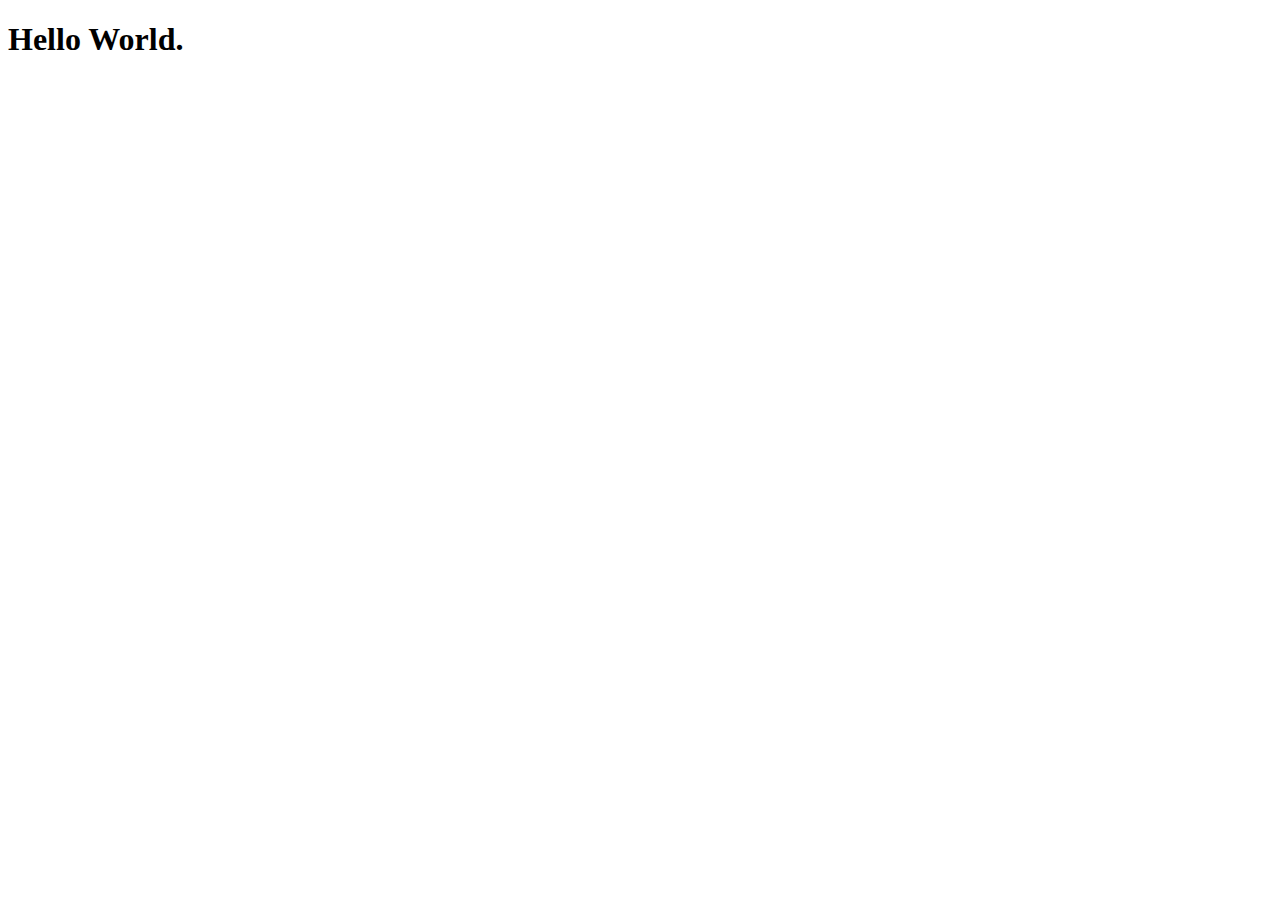
==== index.html @ 2a1d964d "background" ====
<!DOCTYPE html>
<html lang="en">
<head>
    <meta charset="UTF-8">
    <title>Liz Lau's Home Page</title>
    <link rel = "stylesheet" herf="./css/stylesjeet/css">
</head>
<body>
 
    <h1>  Hello World.  </h1>


    
</body>
</html>
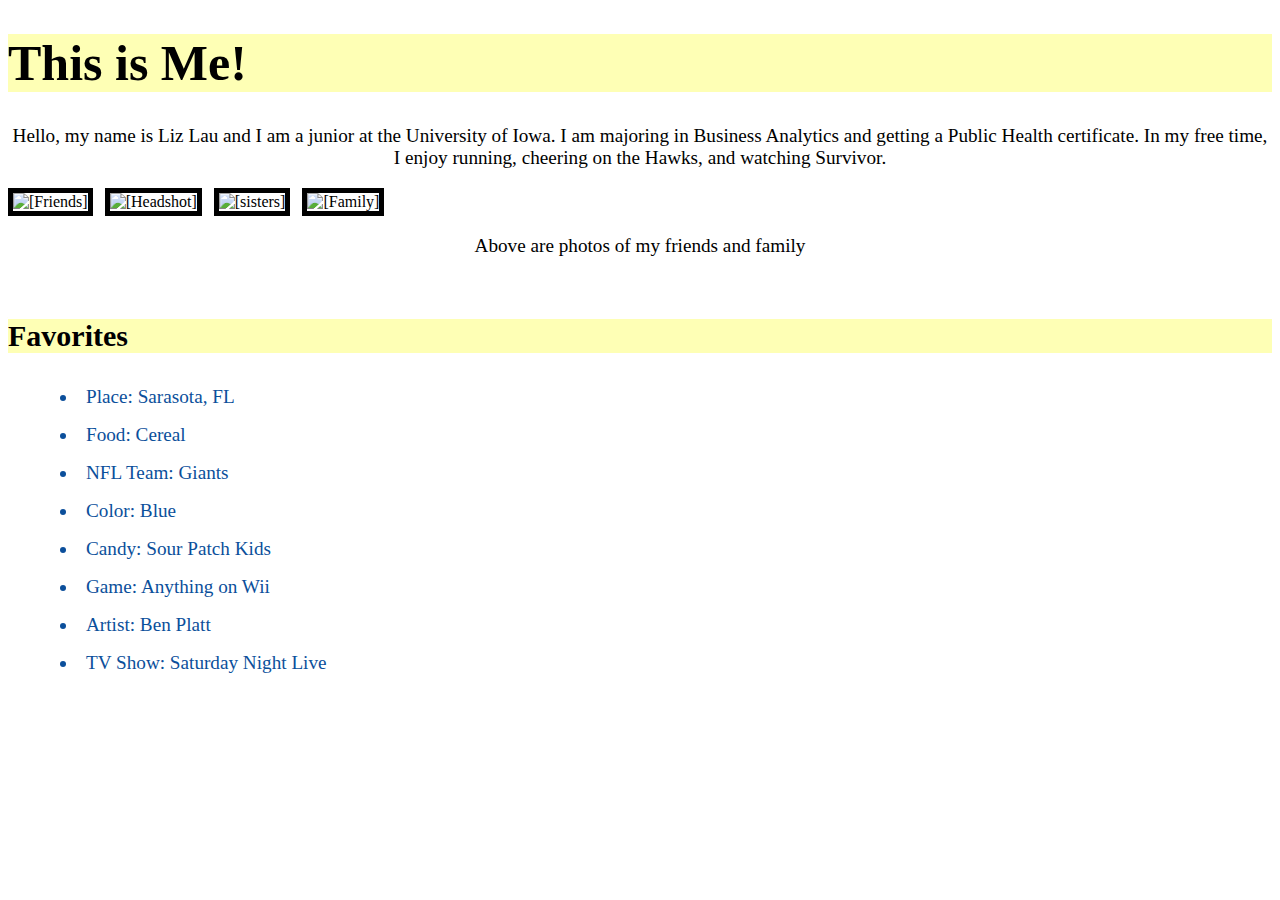
==== commit 961ddae0: "formatting" ====
--- a/index.html
+++ b/index.html
@@ -3,13 +3,44 @@
 <head>
     <meta charset="UTF-8">
     <title>Liz Lau's Home Page</title>
-    <link rel = "stylesheet" herf="./css/stylesjeet/css">
+    <link rel = "stylesheet"  href="style.css"/>
 </head>
 <body>
  
-    <h1>  Hello World.  </h1>
+    <h1>  This is Me!  </h1>
+    <p>
+        Hello, my name is Liz Lau and I am a junior at the University of Iowa.
+        I am majoring in Business Analytics and getting a Public Health certificate.
+        In my free time, I enjoy running, cheering on the Hawks, and watching Survivor.
+    </p>
+    <img src="/Users/elizabethlau/Downloads/IMG_5819.HEIC" alt="[Friends]" width="300" style='border: 5px solid black'/>
+    &nbsp;
 
+    <img src="/Users/elizabethlau/Downloads/headshot (1).jpg" alt="[Headshot]" width="200" style='border: 5px solid black'/>
+    &nbsp;
 
-    
+    <img src= "/Users/elizabethlau/Downloads/IMG_2396.jpg" alt=[sisters] width = "250" style = 'border: 5px solid black' />
+    &nbsp;
+    <img src= "/Users/elizabethlau/Downloads/206D845C-5A42-4D14-AB69-3C6D8A76F893.jpg" alt="[Family]" width="300" style='border: 5px solid black' />
+
+    <p>Above are photos of my friends and family</p>
+
+     &nbsp;&nbsp;
+     &nbsp;&nbsp;
+     &nbsp;&nbsp;&nbsp;
+    <h2> Favorites </h2>
+
+    <ul>
+        <li> Place: Sarasota, FL </li>
+        <li> Food: Cereal </li>
+        <li> NFL Team: Giants </li>
+        <li> Color: Blue </li>
+        <li>Candy: Sour Patch Kids</li>
+        <li>Game: Anything on Wii</li>
+        <li>Artist: Ben Platt</li>
+        <li>TV Show: Saturday Night Live</li>
+
+    </ul>
+   
 </body>
 </html>--- a/style.css
+++ b/style.css
@@ -0,0 +1,30 @@
+h1 {
+    background-color:#FEFFB5;
+    font-size: 50px;
+}
+    
+}
+body {
+    background-color:#D3D3D3;
+}
+
+p {
+    font-family: Times 'Times New Roman', Times, serif;
+    font-size:larger;
+    text-align: center;
+}
+
+h2{
+    background-color: #FEFFB5;
+    font-size:30px;
+}
+
+ul {
+   color:#0B4F9B;
+   font-size: larger;
+}
+
+ul li {
+   padding: 8px;
+   margin-left: 30px;
+}
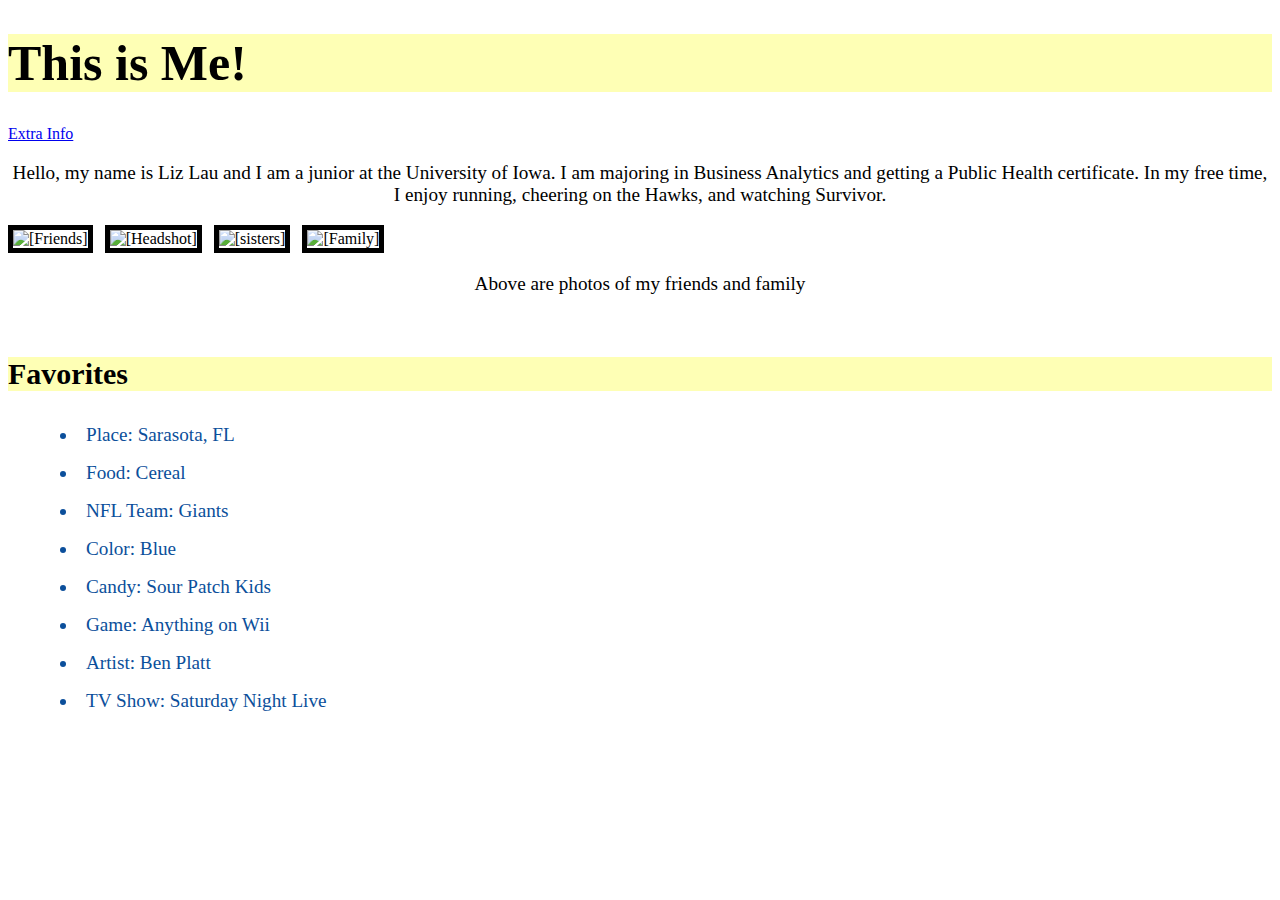
==== commit 84cf821f: "Extra info page updates" ====
--- a/index.html
+++ b/index.html
@@ -8,6 +8,7 @@
 <body>
  
     <h1>  This is Me!  </h1>
+    <a href="extra.html">Extra Info</a>
     <p>
         Hello, my name is Liz Lau and I am a junior at the University of Iowa.
         I am majoring in Business Analytics and getting a Public Health certificate.
--- a/style.css
+++ b/style.css
@@ -28,3 +28,7 @@
    padding: 8px;
    margin-left: 30px;
 }
+
+a {
+    text-align: center;
+}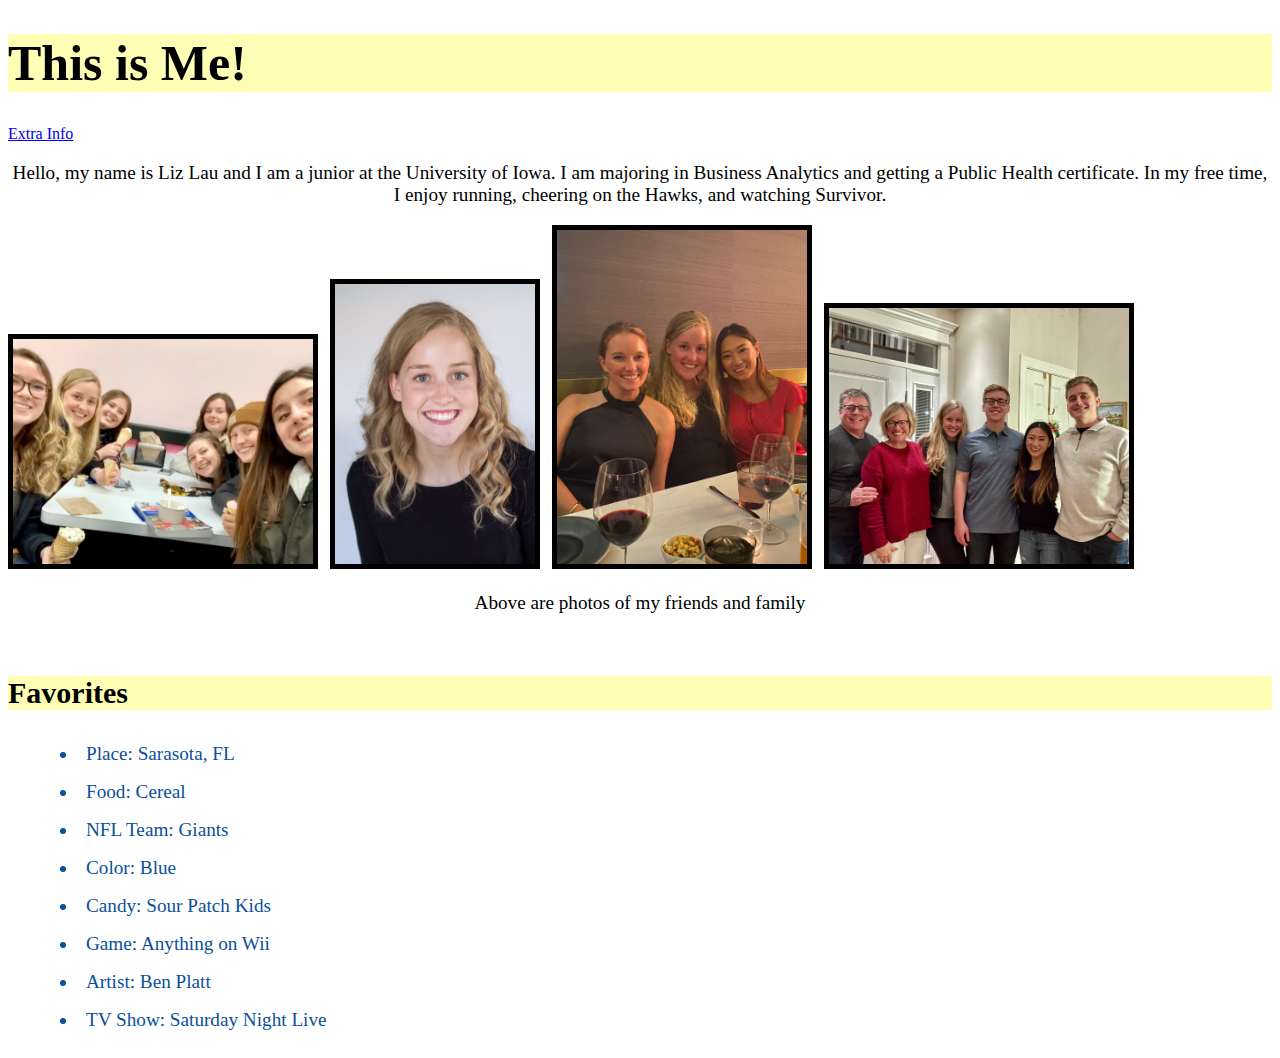
==== commit f0363923: "photos" ====
--- a/index.html
+++ b/index.html
@@ -14,15 +14,15 @@
         I am majoring in Business Analytics and getting a Public Health certificate.
         In my free time, I enjoy running, cheering on the Hawks, and watching Survivor.
     </p>
-    <img src="/Users/elizabethlau/Downloads/IMG_5819.HEIC" alt="[Friends]" width="300" style='border: 5px solid black'/>
+    <img src="images/friends.jpg" alt="[Friends]" width="300" style='border: 5px solid black'/>
     &nbsp;
 
-    <img src="/Users/elizabethlau/Downloads/headshot (1).jpg" alt="[Headshot]" width="200" style='border: 5px solid black'/>
+    <img src="images/headshot.jpg" alt="[Headshot]" width="200" style='border: 5px solid black'/>
     &nbsp;
 
-    <img src= "/Users/elizabethlau/Downloads/IMG_2396.jpg" alt=[sisters] width = "250" style = 'border: 5px solid black' />
+    <img src= "images/sisters.jpg" alt=[sisters] width = "250" style = 'border: 5px solid black' />
     &nbsp;
-    <img src= "/Users/elizabethlau/Downloads/206D845C-5A42-4D14-AB69-3C6D8A76F893.jpg" alt="[Family]" width="300" style='border: 5px solid black' />
+    <img src= "images/family.jpg" alt="[Family]" width="300" style='border: 5px solid black' />
 
     <p>Above are photos of my friends and family</p>
 
--- a/style.css
+++ b/style.css
@@ -19,7 +19,13 @@
     font-size:30px;
 }
 
-ul {
+h3{
+    background-color: #FEFFB5;
+    font-size:30px;
+
+}
+
+ul{
    color:#0B4F9B;
    font-size: larger;
 }
